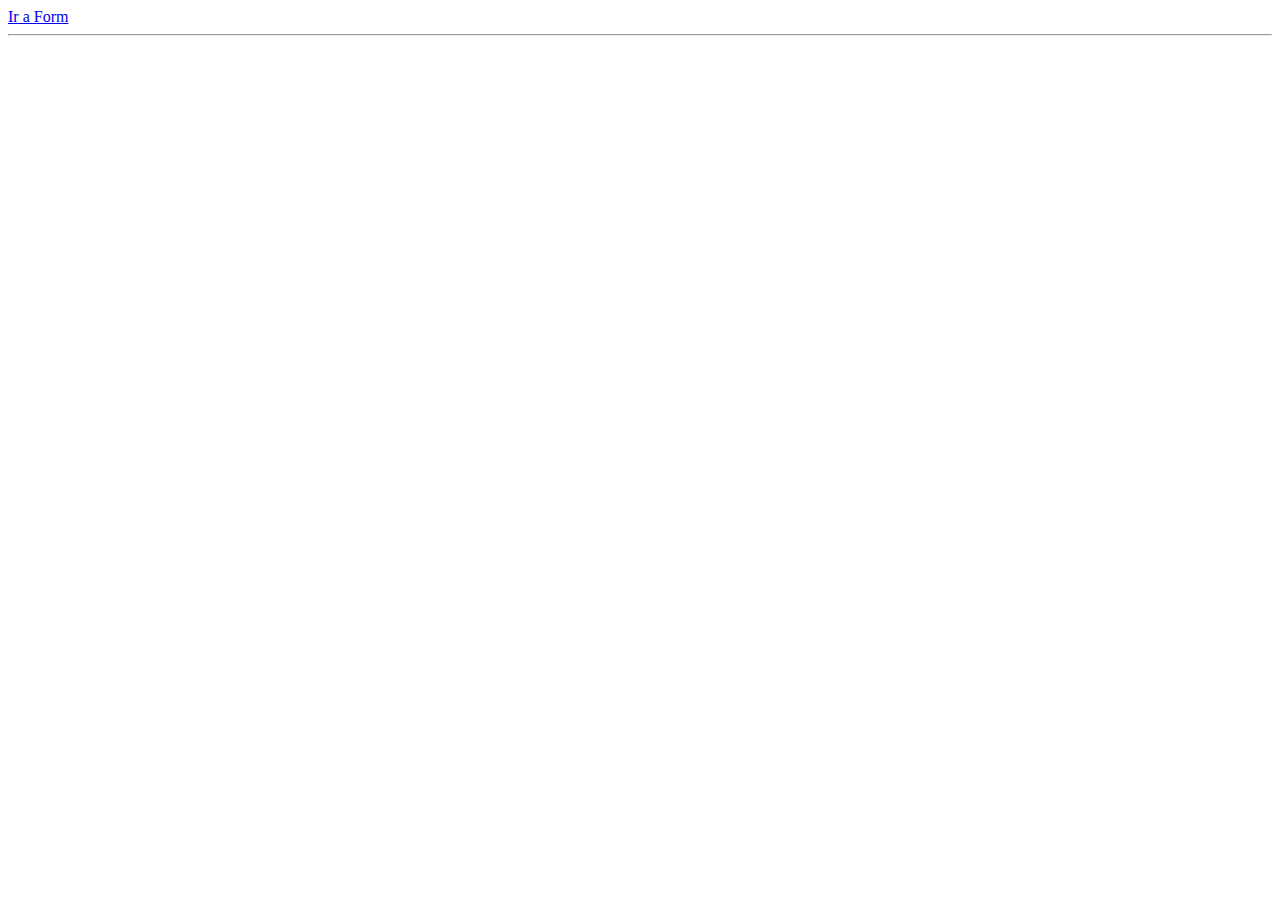
==== index.html @ 81577ffe "first commit" ====
<!DOCTYPE html>
<html lang="es">
<head>
<meta charset="UTF-8">
<meta name="viewport" content="width=device-width, initial-scale=1.0">
<title>Modulo 1 Sesion 4 - evaluacion</title>
<link rel="stylesheet" href="./assets/css/estilos.css">
<!--<link rel="stylesheet" href="./assets/css/css bootstrap/bootstrap.min.css">-->
 
</head>

<body onload="asignarEventos()">

    
    <a href="index2.html">Ir a Form</a>

<hr>
      <script src="./assets/js/logica.js"></script>
</body>
</html>
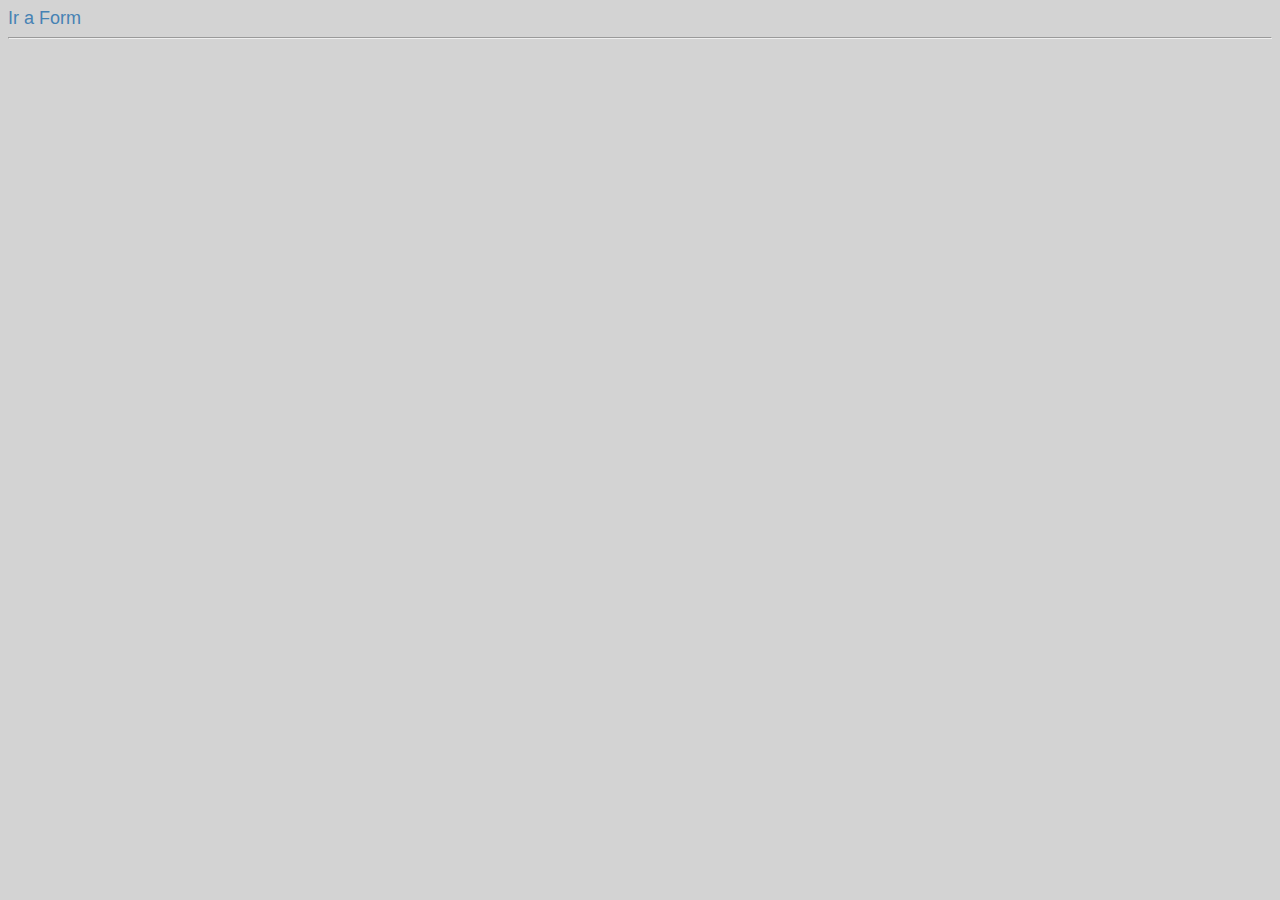
==== commit 62ebaa2c: "third commit" ====
--- a/index.html
+++ b/index.html
@@ -5,7 +5,7 @@
 <meta name="viewport" content="width=device-width, initial-scale=1.0">
 <title>Modulo 1 Sesion 4 - evaluacion</title>
 <link rel="stylesheet" href="./assets/css/estilos.css">
-<!--<link rel="stylesheet" href="./assets/css/css bootstrap/bootstrap.min.css">-->
+<link rel="stylesheet" href="./assets/css/bootstrap.min.css">
  
 </head>
 
--- a/assets/css/estilos.css
+++ b/assets/css/estilos.css
@@ -0,0 +1,10 @@
+body {
+    background-color: lightgray;
+    font-family: Arial, sans-serif;
+}
+
+a {
+    color: steelblue;
+    text-decoration: none;
+    font-size: 18px;
+}